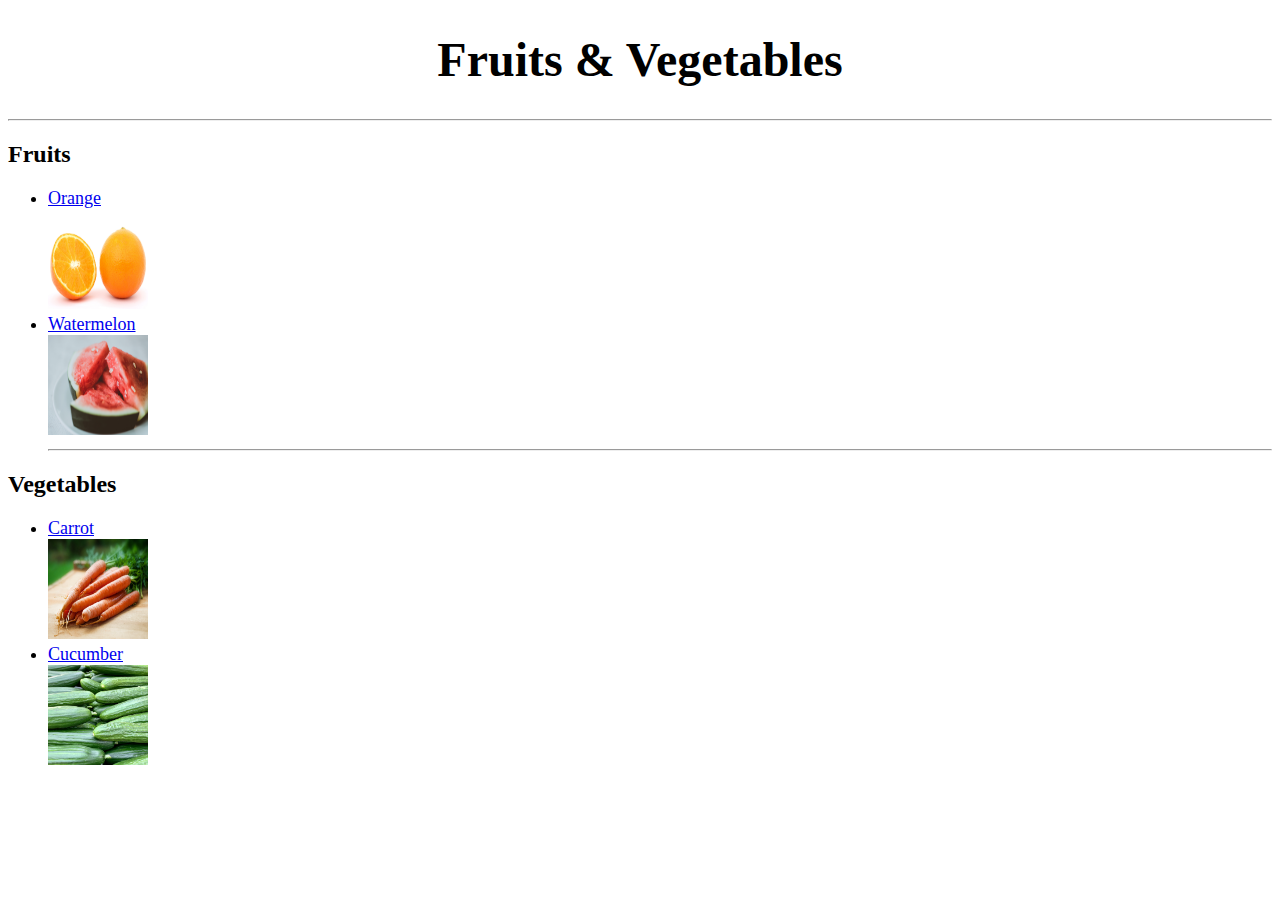
==== index.html @ 5e085561 "Add files via upload" ====
<!DOCTYPE html>
<html lang="en">
<head>
    <meta charset="UTF-8">
    <meta name="viewport" content="width=device-width, initial-scale=1.0">
    <title>Fruits & Vegetables</title>
    <link
    rel="stylesheet"
    href="./style.css"
    link/>
</head>
<body>
    <h1 class="Head1">Fruits & Vegetables</h1>
    <hr/>
    <h2>Fruits</h2>

    <ul>
        <li><a href="./Information/orange.html">Orange</a></li> <img src="./Gallery/orange.jpg"/>
        <li><a href="./Information/watermelon.html">Watermelon</a></li> <img src="./Gallery/watermelon.jpg"/>
        <hr/>
    </ul>

    <h2>Vegetables</h2>
    <ul>
        <li><a href="./Information/carrot.html">Carrot</a></li> <img src="./Gallery/carrot.jpg"/>
        <li><a href="./Information/cucumber.html">Cucumber</a></li> <img src="./Gallery/cucumber.jpg"/>
    </ul>
</body>
</html>
---- style.css ----
.Head1 {
    text-align: center;
}
img {
    height: 100px; width: 100px;
}
p {
    font-size: xlarge;
}

h1 {
    font-size: xxx-large;
}
ul {
    font-size: large;
}
li {
    font-size: large;
}
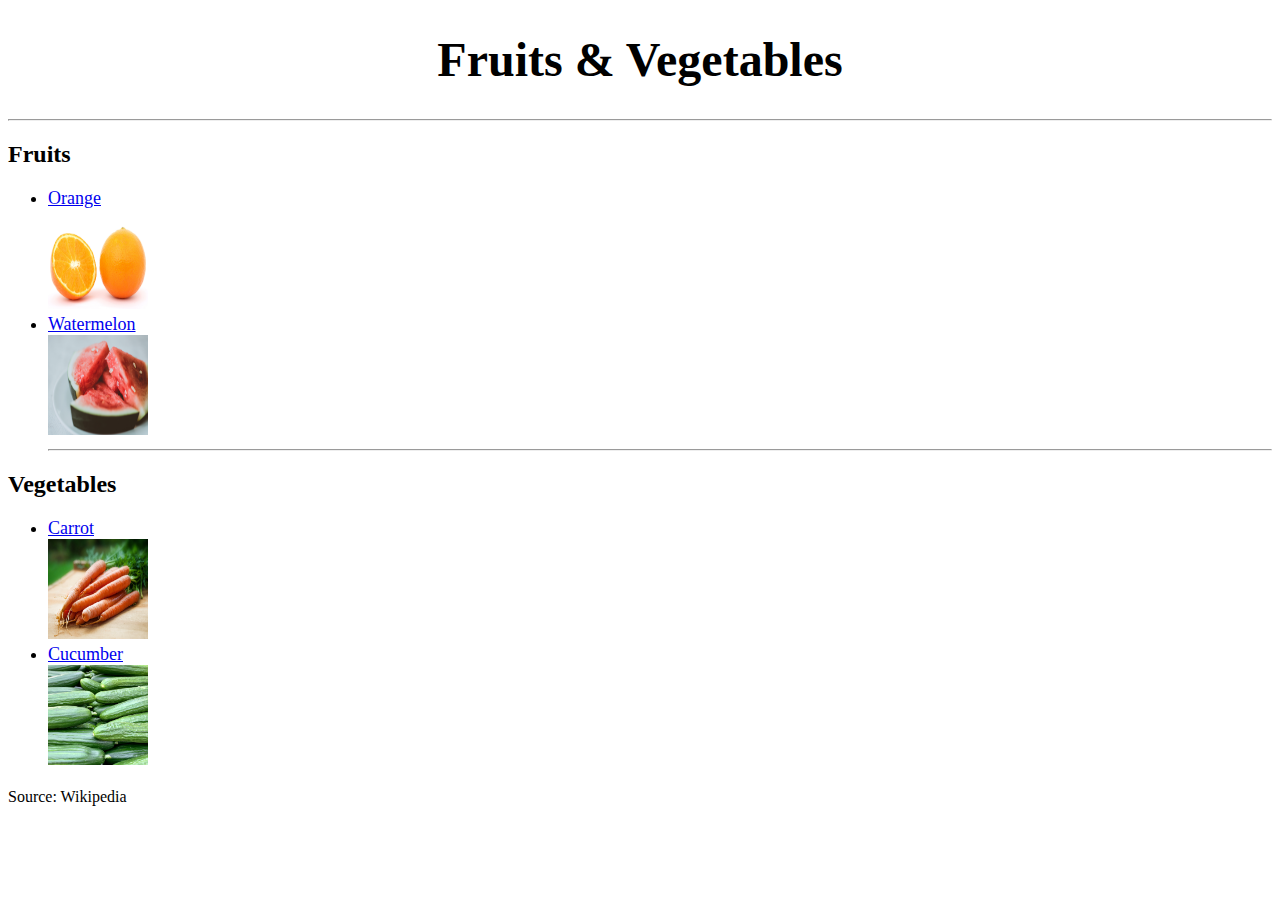
==== commit 3a26f120: "Update index.html" ====
--- a/index.html
+++ b/index.html
@@ -25,5 +25,6 @@
         <li><a href="./Information/carrot.html">Carrot</a></li> <img src="./Gallery/carrot.jpg"/>
         <li><a href="./Information/cucumber.html">Cucumber</a></li> <img src="./Gallery/cucumber.jpg"/>
     </ul>
+    <p>Source: Wikipedia</p>
 </body>
-</html>+</html>
